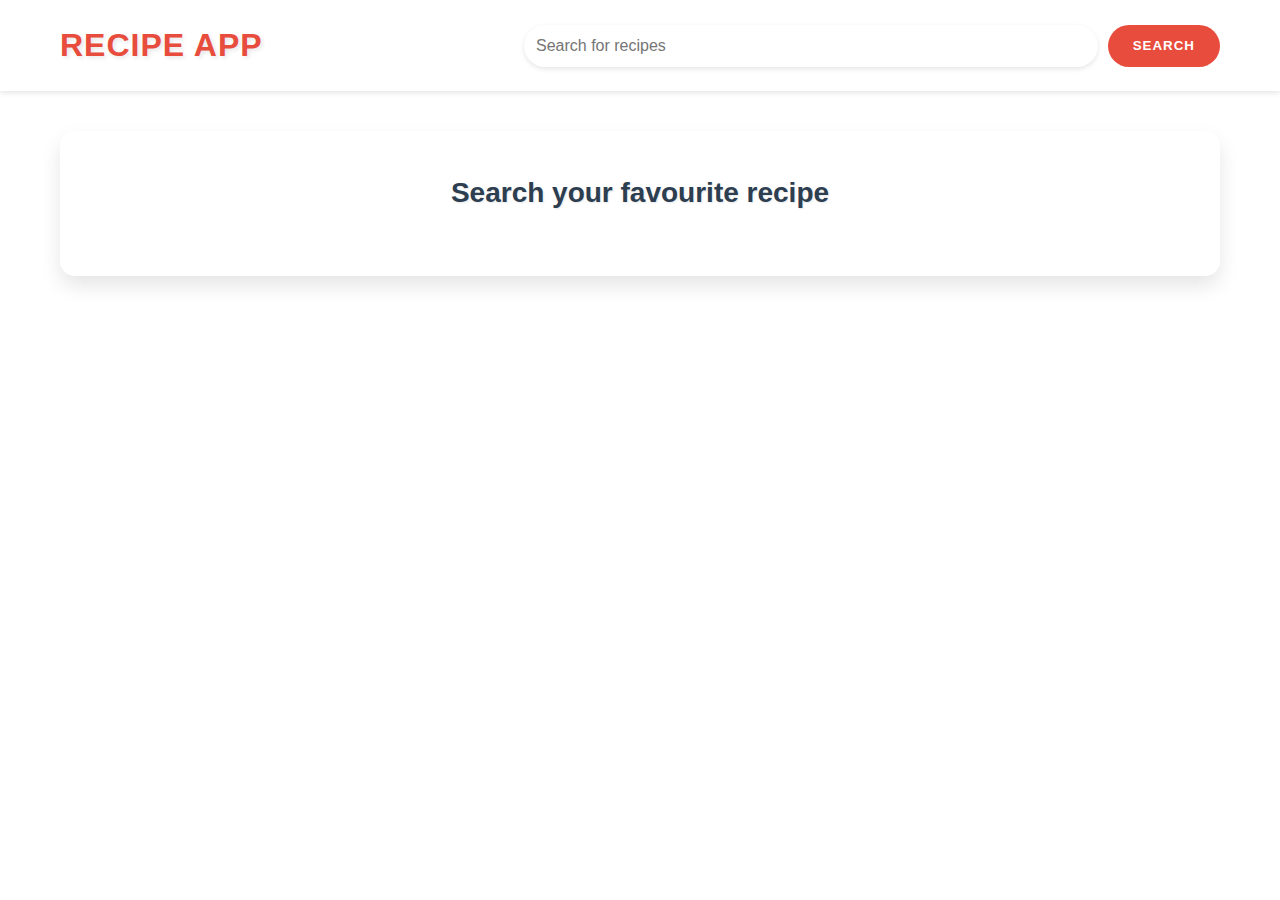
==== index.html @ ff03ae2d "Starting of project by adding some css for front page in it" ====
<!DOCTYPE html>
<html lang="en">
<head>
    <meta charset="UTF-8">
    <meta name="viewport" content="width=device-width, initial-scale=1.0">
    <title>Document</title>
    <link rel="stylesheet" href="style.css" />
</head>
<body>
    <header>
        <nav>
    <h1>Recipe App</h1>
    <form>
        <input type="text" class="searchbox" placeholder="Search for recipes">
        <button type="button">Search</button>
    </form>
    </nav>
    </header>
    <main>
        <section>
            <div class="recipe-container">
                <h2>Search your favourite recipe</h2>
            </div>
        </section>
    </main>
</body>
</html>
---- style.css ----
* {
    margin: 0;
    padding: 0;
    box-sizing: border-box;
}

body {
    font-family: 'Roboto', sans-serif;
    background-image: url('https://images.unsplash.com/photo-1495195134817-aeb325a55b65?ixlib=rb-1.2.1&auto=format&fit=crop&w=1350&q=80');
    background-size: cover;
    background-position: center;
    background-attachment: fixed;
    color: #333;
    line-height: 1.6;
}

/* Header styles */
header {
    background-color: rgba(255, 255, 255, 0.9);
    padding: 20px 0;
    box-shadow: 0 2px 5px rgba(0, 0, 0, 0.1);
}

header nav {
    max-width: 1200px;
    margin: 0 auto;
    padding: 0 20px;
    display: flex;
    align-items: center;
    justify-content: space-between;
}

header nav h1 {
    font-size: 32px;
    font-weight: 700;
    letter-spacing: 1px;
    text-transform: uppercase;
    color: #e74c3c;
    text-shadow: 2px 2px 4px rgba(0, 0, 0, 0.1);
}

/* Form styles */
header nav form {
    display: flex;
    justify-content: center;
    width: 60%;
}

form input[type="text"] {
    flex-grow: 1;
    margin-right: 10px;
    padding: 12px;
    border: none;
    border-radius: 25px;
    font-size: 16px;
    box-shadow: 0 2px 5px rgba(0, 0, 0, 0.1);
}

form button {
    background-color: #e74c3c;
    color: white;
    border: none;
    padding: 12px 25px;
    border-radius: 25px;
    cursor: pointer;
    transition: all 0.3s ease;
    font-weight: bold;
    text-transform: uppercase;
    letter-spacing: 1px;
}

form button:hover {
    background-color: #c0392b;
    transform: translateY(-2px);
    box-shadow: 0 4px 8px rgba(0, 0, 0, 0.2);
}

/* Main content styles */
main {
    max-width: 1200px;
    margin: 40px auto;
    padding: 0 20px;
}

.recipe-container {
    background-color: rgba(255, 255, 255, 0.9);
    border-radius: 15px;
    padding: 40px;
    text-align: center;
    box-shadow: 0 10px 20px rgba(0, 0, 0, 0.1);
}

.recipe-container h2 {
    font-size: 28px;
    margin-bottom: 20px;
    color: #2c3e50;
    text-shadow: 1px 1px 2px rgba(0, 0, 0, 0.1);
}

/* Responsive styles */
@media screen and (max-width: 768px) {
    header nav {
        flex-direction: column;
        align-items: stretch;
    }

    header nav h1 {
        margin-bottom: 20px;
        text-align: center;
    }

    header nav form {
        width: 100%;
    }

    form input[type="text"] {
        margin-right: 0;
        margin-bottom: 10px;
    }

    form button {
        width: 100%;
    }
}
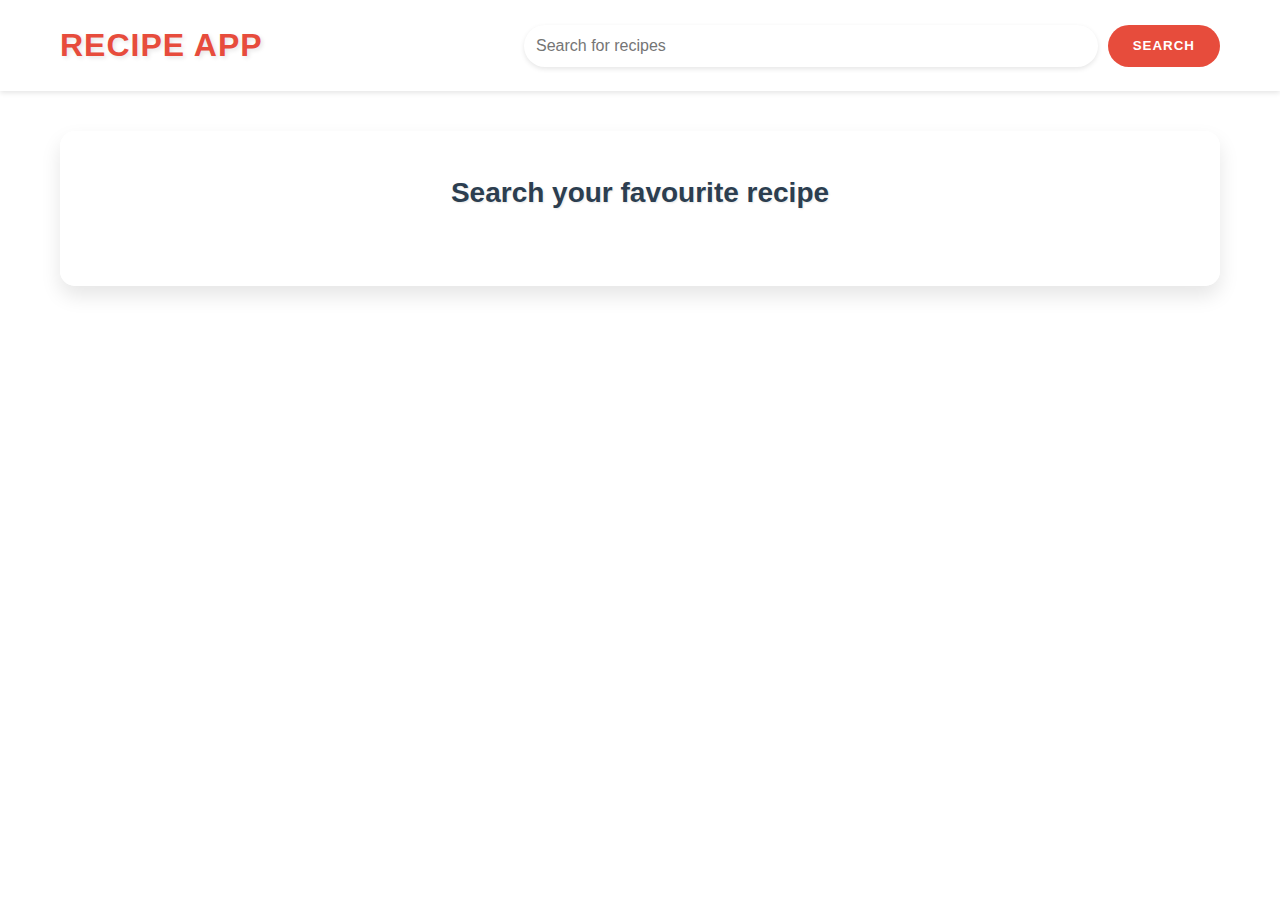
==== commit 7fd317a3: "Fetching of recipe and adding css to it is done" ====
--- a/index.html
+++ b/index.html
@@ -4,24 +4,34 @@
     <meta charset="UTF-8">
     <meta name="viewport" content="width=device-width, initial-scale=1.0">
     <title>Document</title>
-    <link rel="stylesheet" href="style.css" />
+    <link rel="stylesheet" href="style.css" >
+    <link rel="stylesheet" href="https://cdnjs.cloudflare.com/ajax/libs/font-awesome/6.6.0/css/all.min.css">
 </head>
 <body>
     <header>
         <nav>
     <h1>Recipe App</h1>
-    <form>
+    <form id="searchForm">
         <input type="text" class="searchbox" placeholder="Search for recipes">
-        <button type="button">Search</button>
+        <button type="submit" class="searchbtn">Search</button>
     </form>
     </nav>
     </header>
     <main>
         <section>
-            <div class="recipe-container">
+            <div class="recipe_container">
                 <h2>Search your favourite recipe</h2>
+            </div>
+            <div class="overlay" style="display: none;"></div>
+            <div class="recipe-details">
+                <button type="button" class="recipe-close-button">
+                    <i class="fa-solid fa-xmark"></i>
+                </button>
+                <div class="recipe-details-content">
+                </div>
             </div>
         </section>
     </main>
+    <script src="index.js" defer></script>
 </body>
 </html>--- a/style.css
+++ b/style.css
@@ -63,7 +63,6 @@
     padding: 12px 25px;
     border-radius: 25px;
     cursor: pointer;
-    transition: all 0.3s ease;
     font-weight: bold;
     text-transform: uppercase;
     letter-spacing: 1px;
@@ -82,15 +81,18 @@
     padding: 0 20px;
 }
 
-.recipe-container {
+.recipe_container {
     background-color: rgba(255, 255, 255, 0.9);
     border-radius: 15px;
     padding: 40px;
     text-align: center;
     box-shadow: 0 10px 20px rgba(0, 0, 0, 0.1);
-}
-
-.recipe-container h2 {
+    display:grid;
+    grid-template-columns: repeat(auto-fit,minmax(300px,1fr));
+    grid-gap:40px;
+}
+
+.recipe_container h2 {
     font-size: 28px;
     margin-bottom: 20px;
     color: #2c3e50;
@@ -121,4 +123,238 @@
     form button {
         width: 100%;
     }
-}+}
+
+.recipe_container {
+    background-color: rgba(255, 255, 255, 0.9);
+    border-radius: 15px;
+    padding: 40px;
+    text-align: center;
+    box-shadow: 0 10px 20px rgba(0, 0, 0, 0.1);
+    display: grid;
+    grid-template-columns: repeat(auto-fit, minmax(280px, 1fr));
+    grid-gap: 30px;
+    justify-content: center;
+}
+
+.recipe_container h2 {
+    font-size: 28px;
+    margin-bottom: 30px;
+    color: #2c3e50;
+    text-shadow: 1px 1px 2px rgba(0, 0, 0, 0.1);
+    grid-column: 1 / -1;
+}
+.recipe:only-child {
+    justify-self: center;
+   
+}
+
+/* New enhanced styles for recipe cards */
+.recipe {
+    background-color: #fff;
+    border-radius: 15px;
+    box-shadow: 0 5px 15px rgba(0, 0, 0, 0.1);
+    overflow: hidden;
+    transition: all 0.3s ease;
+    display: flex;
+    flex-direction: column;
+    max-width: 350px;
+    width:100%;
+}
+
+.recipe:hover {
+    transform: translateY(-10px);
+    box-shadow: 0 15px 30px rgba(0, 0, 0, 0.2);
+}
+
+.recipe img {
+    width: 100%;
+    height: 250px;
+    object-fit: cover;
+    border-bottom: 3px solid #e74c3c;
+    transition: transform 0.3s ease;
+}
+
+.recipe:hover img {
+    transform: scale(1.05);
+}
+
+
+
+.recipe-content {
+    padding: 20px;
+    flex-grow: 1;
+    display: flex;
+    flex-direction: column;
+    justify-content: space-between;
+}
+
+.recipe h3 {
+    font-size: 22px;
+    color: #e74c3c;
+    margin-bottom: 10px;
+    transition: color 0.3s ease;
+}
+
+.recipe:hover h3 {
+    color: #c0392b;
+}
+
+.recipe p {
+    font-size: 16px;
+    color: #555;
+    margin-bottom: 5px;
+}
+
+.recipe-info {
+    display: flex;
+    justify-content: space-between;
+    align-items: center;
+    margin-top: 15px;
+    font-size: 14px;
+    color: #777;
+}
+
+.recipe-area::before {
+    
+    margin-right: 5px;
+}
+
+.recipe-category::before {
+    margin-right: 5px;
+}
+
+/* Responsive adjustments */
+@media screen and (max-width: 768px) {
+    .recipe_container {
+        grid-template-columns: 1fr;
+    }
+
+    .recipe {
+        max-width: 100%;
+    }
+}
+@media screen and (min-width: 769px) and (max-width: 1200px) {
+    .recipe_container {
+        grid-template-columns: repeat(auto-fit, minmax(250px, 1fr));
+    }
+}
+
+
+.recipe button {
+    background-color: #e74c3c;
+    color: white;
+    border: none;
+    padding: 10px 15px;
+    border-radius: 5px;
+    cursor: pointer;
+    font-weight: bold;
+    text-transform: uppercase;
+    letter-spacing: 1px;
+    transition: all 0.3s ease;
+    margin-top: 15px;
+    align-self: center;
+    width: 100%;
+}
+
+.recipe button:hover {
+    background-color: #c0392b;
+    /* transform: translateY(-2px); */
+    box-shadow: 0 4px 8px rgba(0, 0, 0, 0.2);
+}
+
+.recipe button:active {
+    transform: translateY(0);
+    box-shadow: 0 2px 4px rgba(0, 0, 0, 0.1);
+}
+
+
+
+
+
+.recipe-details {
+    display: none;
+    position: fixed;
+    top: 50%;
+    left: 50%;
+    transform: translate(-50%, -50%);
+    background-color: white;
+    padding: 30px;
+    border-radius: 15px;
+    box-shadow: 0 10px 30px rgba(0, 0, 0, 0.2);
+    z-index: 1000;
+    max-width: 90%;
+    width: 600px;
+    max-height: 80vh;
+    overflow-y: auto;
+}
+
+.recipe-details h2 {
+    color: #e74c3c;
+    margin-bottom: 20px;
+    font-size: 28px;
+    border-bottom: 2px solid #e74c3c;
+    padding-bottom: 10px;
+}
+
+.recipe-details-content {
+    margin-bottom: 15px;
+    line-height: 1.8;
+    color: #333;
+}
+
+/* Improved close button styles */
+.recipe-close-button {
+    position: absolute;
+    top: 10px;
+    right: 10px;
+    background-color: #f7f3f2;
+    color: rgb(165, 76, 49);
+    border: none;
+    width: 30px;
+    height: 30px;
+    border-radius: 50%;
+    cursor: pointer;
+    display: flex;
+    justify-content: center;
+    align-items: center;
+    font-size: 18px;
+    transition: all 0.3s ease;
+}
+
+.recipe-close-button:hover {
+    background-color: #c0392b;
+    color:white;
+    transform: scale(1.1);
+}
+
+/* Overlay for background dimming */
+.overlay {
+    display: none;
+    position: fixed;
+    top: 0;
+    left: 0;
+    width: 100%;
+    height: 100%;
+    background-color: rgba(0, 0, 0, 0.6);
+    z-index: 999;
+    backdrop-filter: blur(5px);
+}
+
+/* Responsive adjustments for popup */
+@media screen and (max-width: 768px) {
+    .recipe-details {
+        width: 95%;
+        max-height: 90vh;
+        padding: 20px;
+    }
+
+    .recipe-details h2 {
+        font-size: 24px;
+    }
+
+    .recipe-close-button {
+        top: 5px;
+        right: 5px;
+    }
+}
